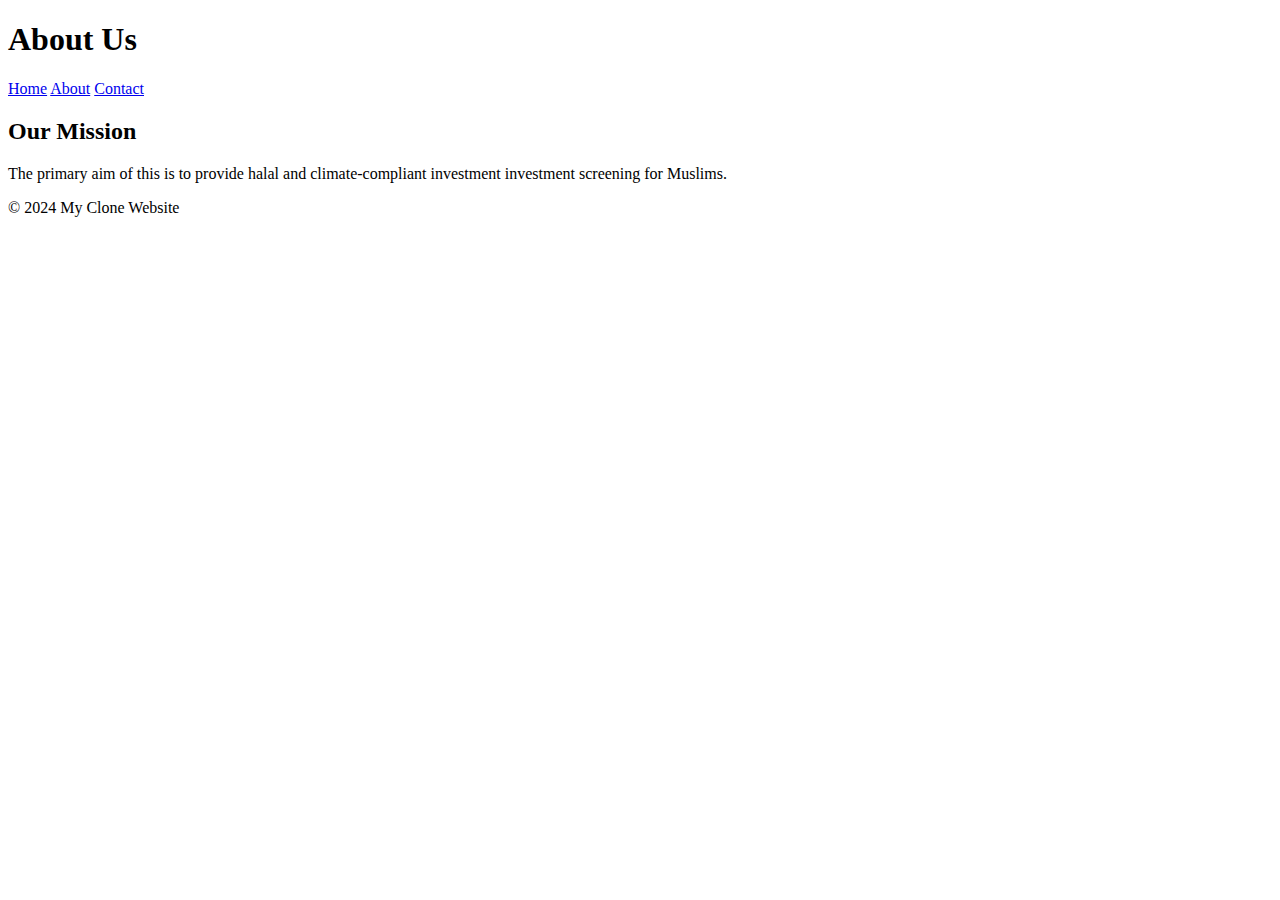
==== about.html @ a2fffe98 "Create about.html" ====
<!DOCTYPE html>
<html lang="en">
<head>
    <meta charset="UTF-8">
    <meta name="viewport" content="width=device-width, initial-scale=1.0">
    <title>About Us - My Clone Website</title>
    <link rel="stylesheet" href="styles.css">
</head>
<body>
    <header>
        <h1>About Us</h1>
        <nav>
            <a href="index.html">Home</a>
            <a href="about.html">About</a>
            <a href="contact.html">Contact</a>
        </nav>
    </header>
    
    <div class="container">
        <h2>Our Mission</h2>
        <p>The primary aim of this is to provide halal and climate-compliant investment investment screening for Muslims.</p>
    </div>

    <footer>
        <p>&copy; 2024 My Clone Website</p>
    </footer>
</body>
</html>
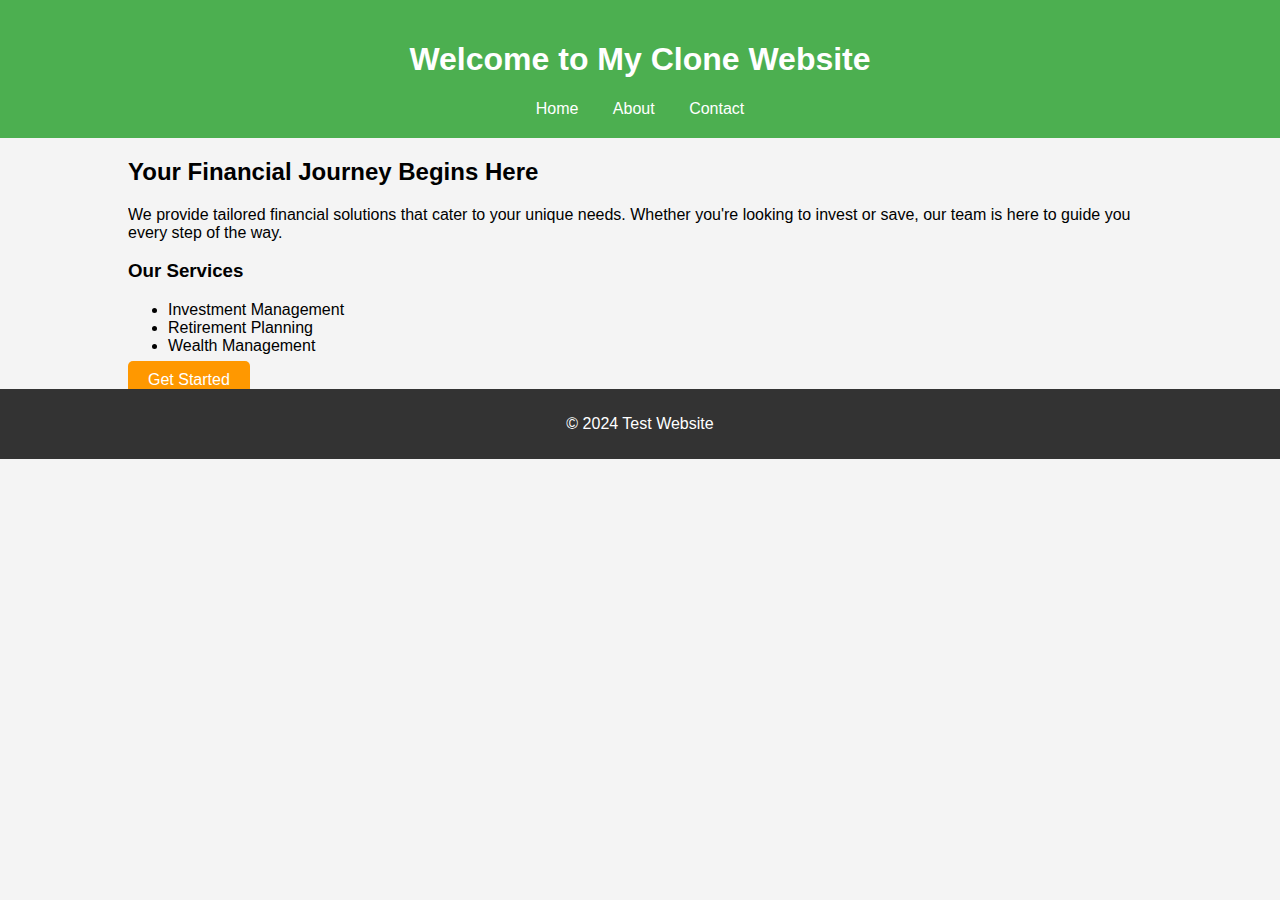
==== commit 42ed978c: "Update about.html" ====
--- a/about.html
+++ b/about.html
@@ -3,12 +3,12 @@
 <head>
     <meta charset="UTF-8">
     <meta name="viewport" content="width=device-width, initial-scale=1.0">
-    <title>About Us - My Clone Website</title>
+    <title>Test Website</title>
     <link rel="stylesheet" href="styles.css">
 </head>
 <body>
     <header>
-        <h1>About Us</h1>
+        <h1>Welcome to My Clone Website</h1>
         <nav>
             <a href="index.html">Home</a>
             <a href="about.html">About</a>
@@ -17,12 +17,21 @@
     </header>
     
     <div class="container">
-        <h2>Our Mission</h2>
-        <p>The primary aim of this is to provide halal and climate-compliant investment investment screening for Muslims.</p>
+        <h2>Your Financial Journey Begins Here</h2>
+        <p>We provide tailored financial solutions that cater to your unique needs. Whether you're looking to invest or save, our team is here to guide you every step of the way.</p>
+        
+        <h3>Our Services</h3>
+        <ul>
+            <li>Investment Management</li>
+            <li>Retirement Planning</li>
+            <li>Wealth Management</li>
+        </ul>
+        
+        <a href="contact.html" class="button">Get Started</a>
     </div>
 
     <footer>
-        <p>&copy; 2024 My Clone Website</p>
+        <p>&copy; 2024 Test Website</p>
     </footer>
 </body>
 </html>
--- a/styles.css
+++ b/styles.css
@@ -0,0 +1,46 @@
+body {
+    font-family: 'Arial', sans-serif;
+    margin: 0;
+    padding: 0;
+    background-color: #f4f4f4;
+}
+
+header {
+    background-color: #4CAF50; /* Change color here */
+    color: white;
+    padding: 20px;
+    text-align: center;
+}
+
+nav {
+    margin-top: 10px;
+}
+
+nav a {
+    color: white;
+    margin: 0 15px;
+    text-decoration: none;
+}
+
+.container {
+    width: 80%;
+    margin: auto;
+    overflow: hidden;
+}
+
+footer {
+    text-align: center;
+    padding: 10px;
+    background-color: #333; /* Change color here */
+    color: white;
+}
+
+.button {
+    background-color: #FF9800; /* Change button color here */
+    color: white;
+    padding: 10px 20px;
+    border: none;
+    cursor: pointer;
+    border-radius: 5px;
+    text-decoration: none;
+}
